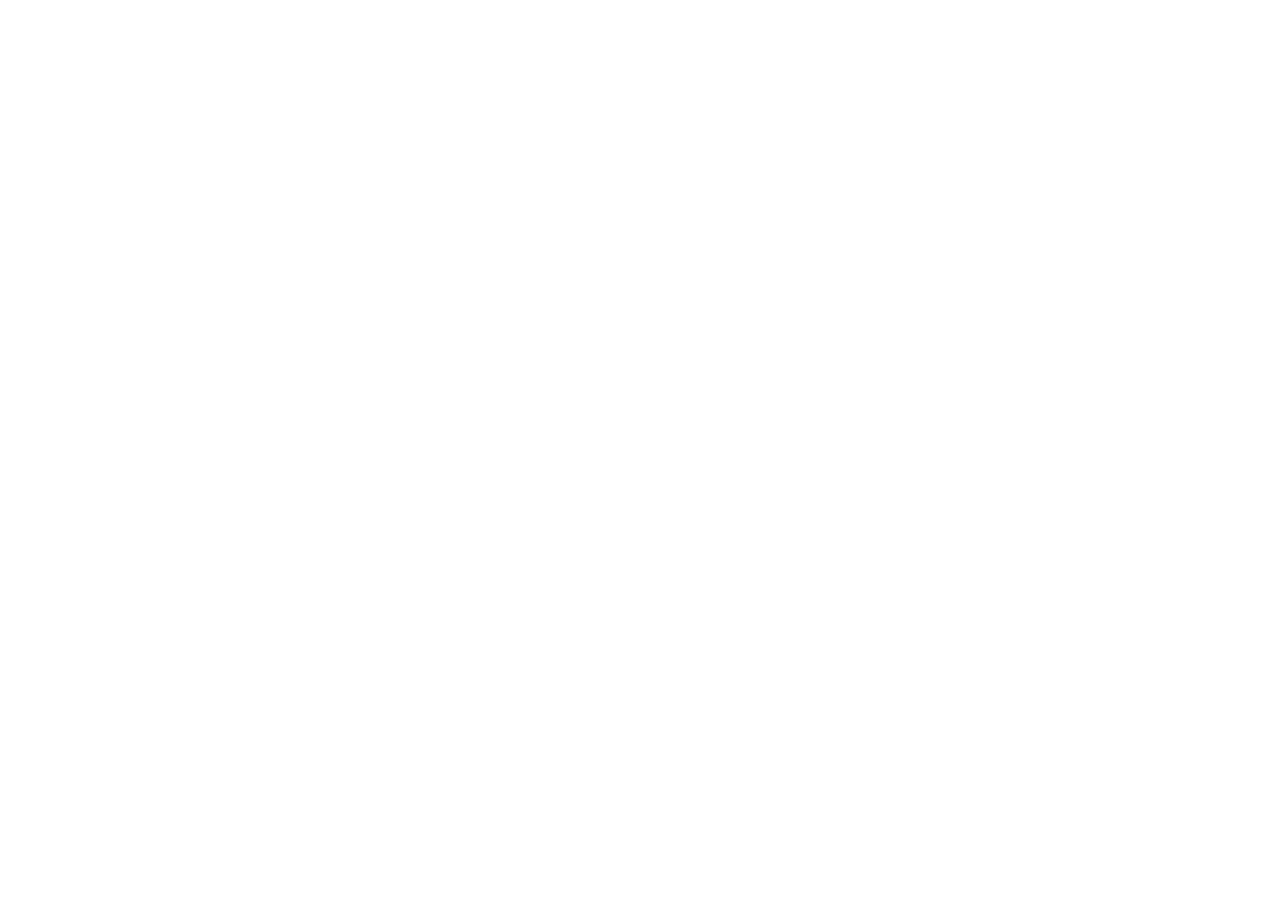
==== clase220823/index.html @ d363d484 "preclase 22" ====
<!DOCTYPE html>
<html lang="es">
<head>
    <meta charset="UTF-8">
    <meta name="viewport" content="width=device-width, initial-scale=1.0">
    <title>Document</title>
</head>
<body>
    
</body>
</html>
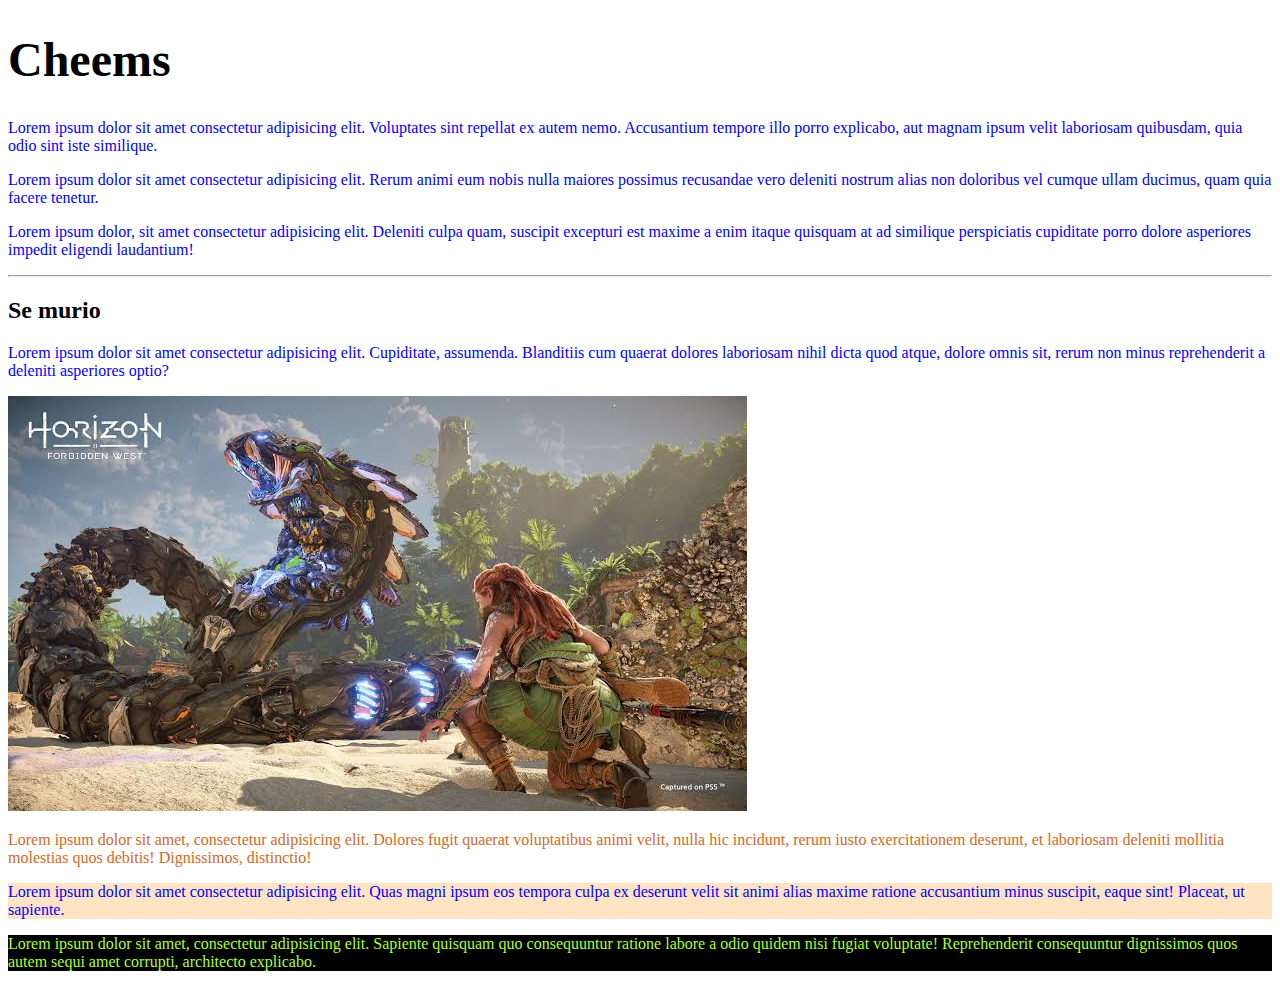
==== commit 4848f1b6: "clase 220823" ====
--- a/clase220823/index.html
+++ b/clase220823/index.html
@@ -3,9 +3,33 @@
 <head>
     <meta charset="UTF-8">
     <meta name="viewport" content="width=device-width, initial-scale=1.0">
-    <title>Document</title>
+    <title>Mi primer pagina </title>
+    <link rel="shortcut icon" href="/clase220823/img/logo.jpeg" type="image/x-icon">
+    <link rel="stylesheet" href="/clase220823/css/index.css">
 </head>
 <body>
-    
+    <main>
+        <section>
+            <h1>Cheems</h1>
+            <div>
+                <p>Lorem ipsum dolor sit amet consectetur adipisicing elit. Voluptates sint repellat ex autem nemo. Accusantium tempore illo porro explicabo, aut magnam ipsum velit laboriosam quibusdam, quia odio sint iste similique.</p>
+                <p>Lorem ipsum dolor sit amet consectetur adipisicing elit. Rerum animi eum nobis nulla maiores possimus recusandae vero deleniti nostrum alias non doloribus vel cumque ullam ducimus, quam quia facere tenetur.</p>
+                <p>Lorem ipsum dolor, sit amet consectetur adipisicing elit. Deleniti culpa quam, suscipit excepturi est maxime a enim itaque quisquam at ad similique perspiciatis cupiditate porro dolore asperiores impedit eligendi laudantium!</p>
+                <hr>
+            </div>
+        </section>
+        <section>
+            <h2>Se murio</h2>
+            <div>
+                <p>Lorem ipsum dolor sit amet consectetur adipisicing elit. Cupiditate, assumenda. Blanditiis cum quaerat dolores laboriosam nihil dicta quod atque, dolore omnis sit, rerum non minus reprehenderit a deleniti asperiores optio?</p>
+                <img src="/clase220823/img/imagen.jpeg" alt="">
+            </div>
+        </section>
+        <section>
+            <p id="uno">Lorem ipsum dolor sit amet, consectetur adipisicing elit. Dolores fugit quaerat voluptatibus animi velit, nulla hic incidunt, rerum iusto exercitationem deserunt, et laboriosam deleniti mollitia molestias quos debitis! Dignissimos, distinctio!</p>
+            <p id="dos">Lorem ipsum dolor sit amet consectetur adipisicing elit. Quas magni ipsum eos tempora culpa ex deserunt velit sit animi alias maxime ratione accusantium minus suscipit, eaque sint! Placeat, ut sapiente.</p>
+            <p id="tres">Lorem ipsum dolor sit amet, consectetur adipisicing elit. Sapiente quisquam quo consequuntur ratione labore a odio quidem nisi fugiat voluptate! Reprehenderit consequuntur dignissimos quos autem sequi amet corrupti, architecto explicabo.</p>
+        </section>
+    </main>
 </body>
 </html>--- a/clase220823/css/index.css
+++ b/clase220823/css/index.css
@@ -0,0 +1,19 @@
+p{
+    color: blue;
+}
+div{
+    color: mediumpurple;
+}
+h1{
+    font-size: 3em;
+}
+#uno{
+    color: chocolate;
+}
+#dos{
+    background-color: bisque;
+}
+#tres{
+    color: greenyellow;
+    background-color: black;
+}